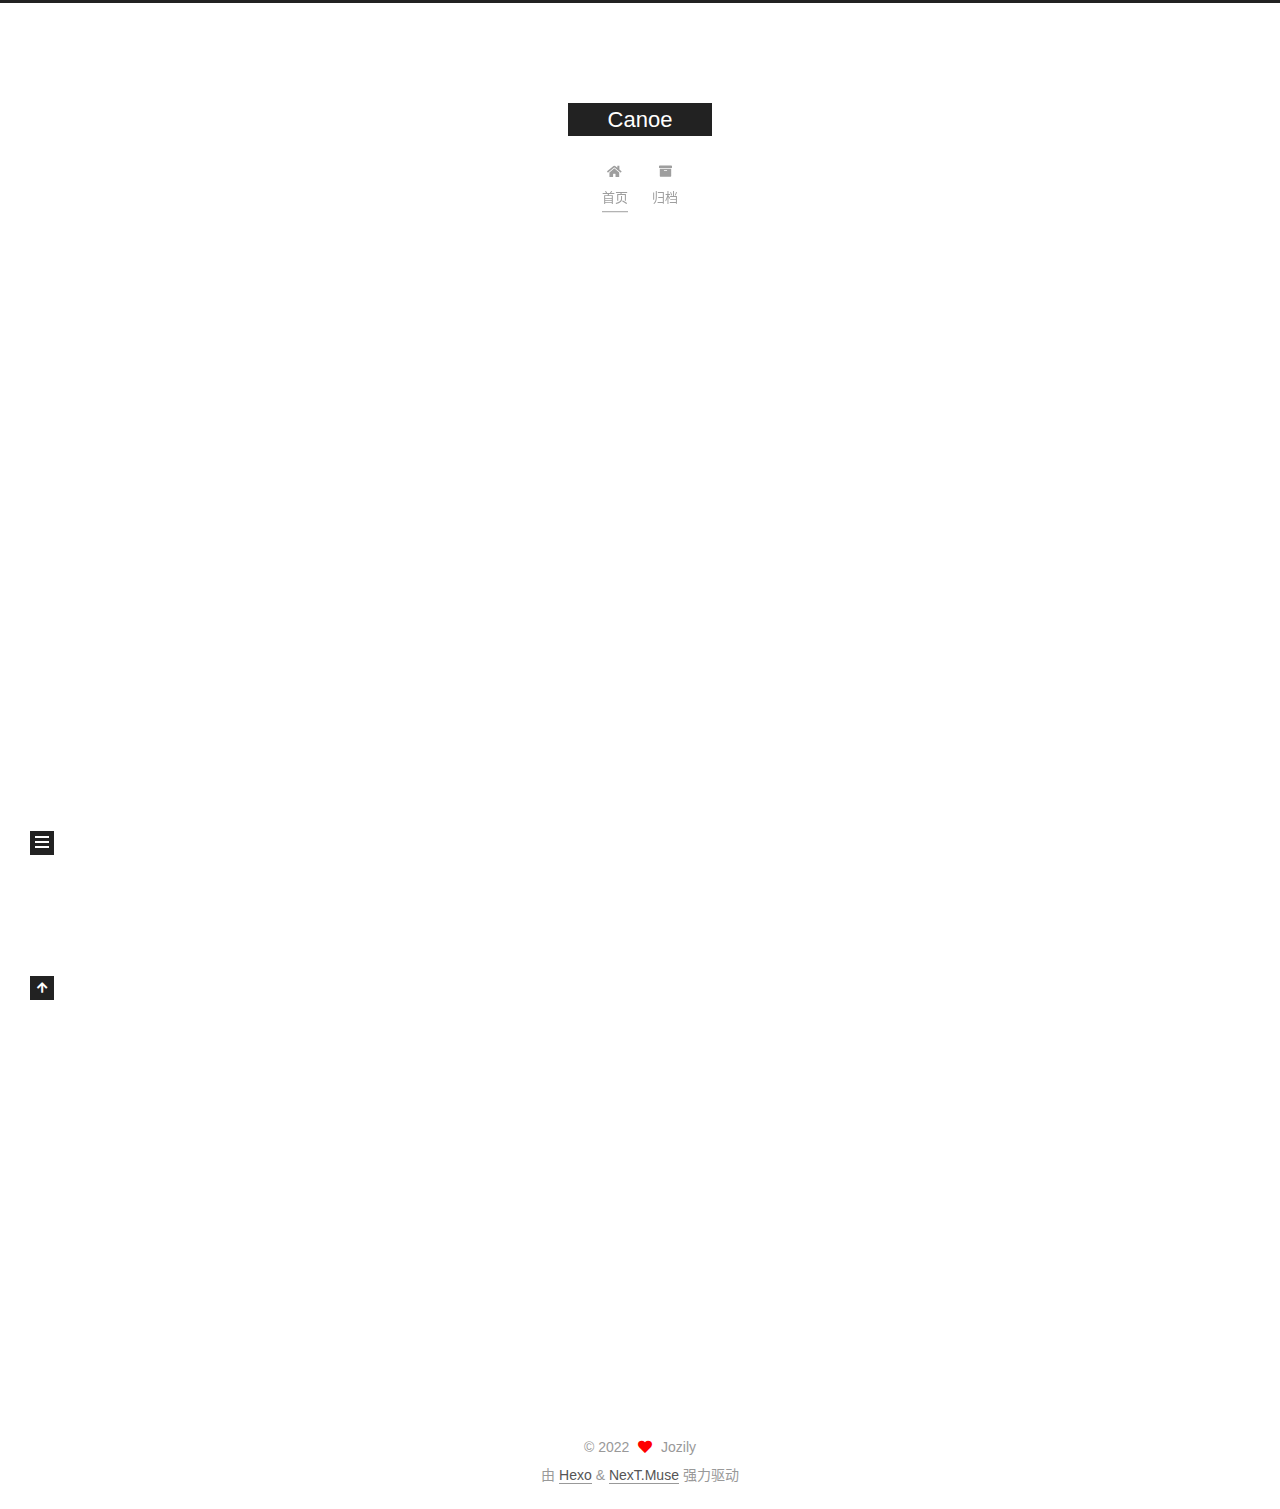
==== index.html @ cf0db030 "Site updated: 2022-12-07 20:41:05" ====
<!DOCTYPE html>
<html lang="zh-CN">
<head>
  <meta charset="UTF-8">
<meta name="viewport" content="width=device-width, initial-scale=1, maximum-scale=2">
<meta name="theme-color" content="#222">
<meta name="generator" content="Hexo 6.3.0">
  <link rel="apple-touch-icon" sizes="180x180" href="/images/apple-touch-icon-next.png">
  <link rel="icon" type="image/png" sizes="32x32" href="/images/favicon-32x32-next.png">
  <link rel="icon" type="image/png" sizes="16x16" href="/images/favicon-16x16-next.png">
  <link rel="mask-icon" href="/images/logo.svg" color="#222">

<link rel="stylesheet" href="/css/main.css">


<link rel="stylesheet" href="/lib/font-awesome/css/all.min.css">

<script id="hexo-configurations">
    var NexT = window.NexT || {};
    var CONFIG = {"hostname":"example.com","root":"/","scheme":"Muse","version":"7.8.0","exturl":false,"sidebar":{"position":"left","display":"post","padding":18,"offset":12,"onmobile":false},"copycode":{"enable":false,"show_result":false,"style":null},"back2top":{"enable":true,"sidebar":false,"scrollpercent":false},"bookmark":{"enable":false,"color":"#222","save":"auto"},"fancybox":false,"mediumzoom":false,"lazyload":false,"pangu":false,"comments":{"style":"tabs","active":null,"storage":true,"lazyload":false,"nav":null},"algolia":{"hits":{"per_page":10},"labels":{"input_placeholder":"Search for Posts","hits_empty":"We didn't find any results for the search: ${query}","hits_stats":"${hits} results found in ${time} ms"}},"localsearch":{"enable":false,"trigger":"auto","top_n_per_article":1,"unescape":false,"preload":false},"motion":{"enable":true,"async":false,"transition":{"post_block":"fadeIn","post_header":"slideDownIn","post_body":"slideDownIn","coll_header":"slideLeftIn","sidebar":"slideUpIn"}}};
  </script>

  <meta name="description" content="These were just fucking hoaxes.">
<meta property="og:type" content="website">
<meta property="og:title" content="Canoe">
<meta property="og:url" content="http://example.com/index.html">
<meta property="og:site_name" content="Canoe">
<meta property="og:description" content="These were just fucking hoaxes.">
<meta property="og:locale" content="zh_CN">
<meta property="article:author" content="Jozily">
<meta name="twitter:card" content="summary">

<link rel="canonical" href="http://example.com/">


<script id="page-configurations">
  // https://hexo.io/docs/variables.html
  CONFIG.page = {
    sidebar: "",
    isHome : true,
    isPost : false,
    lang   : 'zh-CN'
  };
</script>

  <title>Canoe</title>
  






  <noscript>
  <style>
  .use-motion .brand,
  .use-motion .menu-item,
  .sidebar-inner,
  .use-motion .post-block,
  .use-motion .pagination,
  .use-motion .comments,
  .use-motion .post-header,
  .use-motion .post-body,
  .use-motion .collection-header { opacity: initial; }

  .use-motion .site-title,
  .use-motion .site-subtitle {
    opacity: initial;
    top: initial;
  }

  .use-motion .logo-line-before i { left: initial; }
  .use-motion .logo-line-after i { right: initial; }
  </style>
</noscript>

</head>

<body itemscope itemtype="http://schema.org/WebPage">
  <div class="container use-motion">
    <div class="headband"></div>

    <header class="header" itemscope itemtype="http://schema.org/WPHeader">
      <div class="header-inner"><div class="site-brand-container">
  <div class="site-nav-toggle">
    <div class="toggle" aria-label="切换导航栏">
      <span class="toggle-line toggle-line-first"></span>
      <span class="toggle-line toggle-line-middle"></span>
      <span class="toggle-line toggle-line-last"></span>
    </div>
  </div>

  <div class="site-meta">

    <a href="/" class="brand" rel="start">
      <span class="logo-line-before"><i></i></span>
      <h1 class="site-title">Canoe</h1>
      <span class="logo-line-after"><i></i></span>
    </a>
      <p class="site-subtitle" itemprop="description"> </p>
  </div>

  <div class="site-nav-right">
    <div class="toggle popup-trigger">
    </div>
  </div>
</div>




<nav class="site-nav">
  <ul id="menu" class="main-menu menu">
        <li class="menu-item menu-item-home">

    <a href="/" rel="section"><i class="fa fa-home fa-fw"></i>首页</a>

  </li>
        <li class="menu-item menu-item-archives">

    <a href="/archives/" rel="section"><i class="fa fa-archive fa-fw"></i>归档</a>

  </li>
  </ul>
</nav>




</div>
    </header>

    
  <div class="back-to-top">
    <i class="fa fa-arrow-up"></i>
    <span>0%</span>
  </div>


    <main class="main">
      <div class="main-inner">
        <div class="content-wrap">
          

          <div class="content index posts-expand">
            
      
  
  
  <article itemscope itemtype="http://schema.org/Article" class="post-block" lang="zh-CN">
    <link itemprop="mainEntityOfPage" href="http://example.com/2022/12/05/hello-world/">

    <span hidden itemprop="author" itemscope itemtype="http://schema.org/Person">
      <meta itemprop="image" content="/images/avatar.gif">
      <meta itemprop="name" content="Jozily">
      <meta itemprop="description" content="These were just fucking hoaxes.">
    </span>

    <span hidden itemprop="publisher" itemscope itemtype="http://schema.org/Organization">
      <meta itemprop="name" content="Canoe">
    </span>
      <header class="post-header">
        <h2 class="post-title" itemprop="name headline">
          
            <a href="/2022/12/05/hello-world/" class="post-title-link" itemprop="url">Hello World</a>
        </h2>

        <div class="post-meta">
            <span class="post-meta-item">
              <span class="post-meta-item-icon">
                <i class="far fa-calendar"></i>
              </span>
              <span class="post-meta-item-text">发表于</span>

              <time title="创建时间：2022-12-05 21:31:00" itemprop="dateCreated datePublished" datetime="2022-12-05T21:31:00+08:00">2022-12-05</time>
            </span>

          

        </div>
      </header>

    
    
    
    <div class="post-body" itemprop="articleBody">

      
          <p>Welcome to <a target="_blank" rel="noopener" href="https://hexo.io/">Hexo</a>! This is your very first post. Check <a target="_blank" rel="noopener" href="https://hexo.io/docs/">documentation</a> for more info. If you get any problems when using Hexo, you can find the answer in <a target="_blank" rel="noopener" href="https://hexo.io/docs/troubleshooting.html">troubleshooting</a> or you can ask me on <a target="_blank" rel="noopener" href="https://github.com/hexojs/hexo/issues">GitHub</a>.</p>
<h2 id="Quick-Start"><a href="#Quick-Start" class="headerlink" title="Quick Start"></a>Quick Start</h2><h3 id="Create-a-new-post"><a href="#Create-a-new-post" class="headerlink" title="Create a new post"></a>Create a new post</h3><figure class="highlight bash"><table><tr><td class="gutter"><pre><span class="line">1</span><br></pre></td><td class="code"><pre><span class="line">$ hexo new <span class="string">&quot;My New Post&quot;</span></span><br></pre></td></tr></table></figure>

<p>More info: <a target="_blank" rel="noopener" href="https://hexo.io/docs/writing.html">Writing</a></p>
<h3 id="Run-server"><a href="#Run-server" class="headerlink" title="Run server"></a>Run server</h3><figure class="highlight bash"><table><tr><td class="gutter"><pre><span class="line">1</span><br></pre></td><td class="code"><pre><span class="line">$ hexo server</span><br></pre></td></tr></table></figure>

<p>More info: <a target="_blank" rel="noopener" href="https://hexo.io/docs/server.html">Server</a></p>
<h3 id="Generate-static-files"><a href="#Generate-static-files" class="headerlink" title="Generate static files"></a>Generate static files</h3><figure class="highlight bash"><table><tr><td class="gutter"><pre><span class="line">1</span><br></pre></td><td class="code"><pre><span class="line">$ hexo generate</span><br></pre></td></tr></table></figure>

<p>More info: <a target="_blank" rel="noopener" href="https://hexo.io/docs/generating.html">Generating</a></p>
<h3 id="Deploy-to-remote-sites"><a href="#Deploy-to-remote-sites" class="headerlink" title="Deploy to remote sites"></a>Deploy to remote sites</h3><figure class="highlight bash"><table><tr><td class="gutter"><pre><span class="line">1</span><br></pre></td><td class="code"><pre><span class="line">$ hexo deploy</span><br></pre></td></tr></table></figure>

<p>More info: <a target="_blank" rel="noopener" href="https://hexo.io/docs/one-command-deployment.html">Deployment</a></p>

      
    </div>

    
    
    
      <footer class="post-footer">
        <div class="post-eof"></div>
      </footer>
  </article>
  
  
  


  



          </div>
          

<script>
  window.addEventListener('tabs:register', () => {
    let { activeClass } = CONFIG.comments;
    if (CONFIG.comments.storage) {
      activeClass = localStorage.getItem('comments_active') || activeClass;
    }
    if (activeClass) {
      let activeTab = document.querySelector(`a[href="#comment-${activeClass}"]`);
      if (activeTab) {
        activeTab.click();
      }
    }
  });
  if (CONFIG.comments.storage) {
    window.addEventListener('tabs:click', event => {
      if (!event.target.matches('.tabs-comment .tab-content .tab-pane')) return;
      let commentClass = event.target.classList[1];
      localStorage.setItem('comments_active', commentClass);
    });
  }
</script>

        </div>
          
  
  <div class="toggle sidebar-toggle">
    <span class="toggle-line toggle-line-first"></span>
    <span class="toggle-line toggle-line-middle"></span>
    <span class="toggle-line toggle-line-last"></span>
  </div>

  <aside class="sidebar">
    <div class="sidebar-inner">

      <ul class="sidebar-nav motion-element">
        <li class="sidebar-nav-toc">
          文章目录
        </li>
        <li class="sidebar-nav-overview">
          站点概览
        </li>
      </ul>

      <!--noindex-->
      <div class="post-toc-wrap sidebar-panel">
      </div>
      <!--/noindex-->

      <div class="site-overview-wrap sidebar-panel">
        <div class="site-author motion-element" itemprop="author" itemscope itemtype="http://schema.org/Person">
  <p class="site-author-name" itemprop="name">Jozily</p>
  <div class="site-description" itemprop="description">These were just fucking hoaxes.</div>
</div>
<div class="site-state-wrap motion-element">
  <nav class="site-state">
      <div class="site-state-item site-state-posts">
          <a href="/archives/">
        
          <span class="site-state-item-count">1</span>
          <span class="site-state-item-name">日志</span>
        </a>
      </div>
  </nav>
</div>



      </div>

    </div>
  </aside>
  <div id="sidebar-dimmer"></div>


      </div>
    </main>

    <footer class="footer">
      <div class="footer-inner">
        

        

<div class="copyright">
  
  &copy; 
  <span itemprop="copyrightYear">2022</span>
  <span class="with-love">
    <i class="fa fa-heart"></i>
  </span>
  <span class="author" itemprop="copyrightHolder">Jozily</span>
</div>
  <div class="powered-by">由 <a href="https://hexo.io/" class="theme-link" rel="noopener" target="_blank">Hexo</a> & <a href="https://muse.theme-next.org/" class="theme-link" rel="noopener" target="_blank">NexT.Muse</a> 强力驱动
  </div>

        








      </div>
    </footer>
  </div>

  
  <script src="/lib/anime.min.js"></script>
  <script src="/lib/velocity/velocity.min.js"></script>
  <script src="/lib/velocity/velocity.ui.min.js"></script>

<script src="/js/utils.js"></script>

<script src="/js/motion.js"></script>


<script src="/js/schemes/muse.js"></script>


<script src="/js/next-boot.js"></script>




  















  

  

</body>
</html>
---- css/main.css ----
:root {
  --body-bg-color: #fff;
  --content-bg-color: #fff;
  --card-bg-color: #f5f5f5;
  --text-color: #555;
  --blockquote-color: #666;
  --link-color: #555;
  --link-hover-color: #222;
  --brand-color: #fff;
  --brand-hover-color: #fff;
  --table-row-odd-bg-color: #f9f9f9;
  --table-row-hover-bg-color: #f5f5f5;
  --menu-item-bg-color: #f5f5f5;
  --btn-default-bg: #222;
  --btn-default-color: #fff;
  --btn-default-border-color: #222;
  --btn-default-hover-bg: #fff;
  --btn-default-hover-color: #222;
  --btn-default-hover-border-color: #222;
}
html {
  line-height: 1.15; /* 1 */
  -webkit-text-size-adjust: 100%; /* 2 */
}
body {
  margin: 0;
}
main {
  display: block;
}
h1 {
  font-size: 2em;
  margin: 0.67em 0;
}
hr {
  box-sizing: content-box; /* 1 */
  height: 0; /* 1 */
  overflow: visible; /* 2 */
}
pre {
  font-family: monospace, monospace; /* 1 */
  font-size: 1em; /* 2 */
}
a {
  background: transparent;
}
abbr[title] {
  border-bottom: none; /* 1 */
  text-decoration: underline; /* 2 */
  text-decoration: underline dotted; /* 2 */
}
b,
strong {
  font-weight: bolder;
}
code,
kbd,
samp {
  font-family: monospace, monospace; /* 1 */
  font-size: 1em; /* 2 */
}
small {
  font-size: 80%;
}
sub,
sup {
  font-size: 75%;
  line-height: 0;
  position: relative;
  vertical-align: baseline;
}
sub {
  bottom: -0.25em;
}
sup {
  top: -0.5em;
}
img {
  border-style: none;
}
button,
input,
optgroup,
select,
textarea {
  font-family: inherit; /* 1 */
  font-size: 100%; /* 1 */
  line-height: 1.15; /* 1 */
  margin: 0; /* 2 */
}
button,
input {
/* 1 */
  overflow: visible;
}
button,
select {
/* 1 */
  text-transform: none;
}
button,
[type='button'],
[type='reset'],
[type='submit'] {
  -webkit-appearance: button;
}
button::-moz-focus-inner,
[type='button']::-moz-focus-inner,
[type='reset']::-moz-focus-inner,
[type='submit']::-moz-focus-inner {
  border-style: none;
  padding: 0;
}
button:-moz-focusring,
[type='button']:-moz-focusring,
[type='reset']:-moz-focusring,
[type='submit']:-moz-focusring {
  outline: 1px dotted ButtonText;
}
fieldset {
  padding: 0.35em 0.75em 0.625em;
}
legend {
  box-sizing: border-box; /* 1 */
  color: inherit; /* 2 */
  display: table; /* 1 */
  max-width: 100%; /* 1 */
  padding: 0; /* 3 */
  white-space: normal; /* 1 */
}
progress {
  vertical-align: baseline;
}
textarea {
  overflow: auto;
}
[type='checkbox'],
[type='radio'] {
  box-sizing: border-box; /* 1 */
  padding: 0; /* 2 */
}
[type='number']::-webkit-inner-spin-button,
[type='number']::-webkit-outer-spin-button {
  height: auto;
}
[type='search'] {
  outline-offset: -2px; /* 2 */
  -webkit-appearance: textfield; /* 1 */
}
[type='search']::-webkit-search-decoration {
  -webkit-appearance: none;
}
::-webkit-file-upload-button {
  font: inherit; /* 2 */
  -webkit-appearance: button; /* 1 */
}
details {
  display: block;
}
summary {
  display: list-item;
}
template {
  display: none;
}
[hidden] {
  display: none;
}
::selection {
  background: #262a30;
  color: #eee;
}
html,
body {
  height: 100%;
}
body {
  background: var(--body-bg-color);
  color: var(--text-color);
  font-family: 'Lato', "PingFang SC", "Microsoft YaHei", sans-serif;
  font-size: 1em;
  line-height: 2;
}
@media (max-width: 991px) {
  body {
    padding-left: 0 !important;
    padding-right: 0 !important;
  }
}
h1,
h2,
h3,
h4,
h5,
h6 {
  font-family: 'Lato', "PingFang SC", "Microsoft YaHei", sans-serif;
  font-weight: bold;
  line-height: 1.5;
  margin: 20px 0 15px;
}
h1 {
  font-size: 1.5em;
}
h2 {
  font-size: 1.375em;
}
h3 {
  font-size: 1.25em;
}
h4 {
  font-size: 1.125em;
}
h5 {
  font-size: 1em;
}
h6 {
  font-size: 0.875em;
}
p {
  margin: 0 0 20px 0;
}
a,
span.exturl {
  border-bottom: 1px solid #999;
  color: var(--link-color);
  outline: 0;
  text-decoration: none;
  overflow-wrap: break-word;
  word-wrap: break-word;
  cursor: pointer;
}
a:hover,
span.exturl:hover {
  border-bottom-color: var(--link-hover-color);
  color: var(--link-hover-color);
}
iframe,
img,
video {
  display: block;
  margin-left: auto;
  margin-right: auto;
  max-width: 100%;
}
hr {
  background-image: repeating-linear-gradient(-45deg, #ddd, #ddd 4px, transparent 4px, transparent 8px);
  border: 0;
  height: 3px;
  margin: 40px 0;
}
blockquote {
  border-left: 4px solid #ddd;
  color: var(--blockquote-color);
  margin: 0;
  padding: 0 15px;
}
blockquote cite::before {
  content: '-';
  padding: 0 5px;
}
dt {
  font-weight: bold;
}
dd {
  margin: 0;
  padding: 0;
}
kbd {
  background-color: #f5f5f5;
  background-image: linear-gradient(#eee, #fff, #eee);
  border: 1px solid #ccc;
  border-radius: 0.2em;
  box-shadow: 0.1em 0.1em 0.2em rgba(0,0,0,0.1);
  color: #555;
  font-family: inherit;
  padding: 0.1em 0.3em;
  white-space: nowrap;
}
.table-container {
  overflow: auto;
}
table {
  border-collapse: collapse;
  border-spacing: 0;
  font-size: 0.875em;
  margin: 0 0 20px 0;
  width: 100%;
}
tbody tr:nth-of-type(odd) {
  background: var(--table-row-odd-bg-color);
}
tbody tr:hover {
  background: var(--table-row-hover-bg-color);
}
caption,
th,
td {
  font-weight: normal;
  padding: 8px;
  vertical-align: middle;
}
th,
td {
  border: 1px solid #ddd;
  border-bottom: 3px solid #ddd;
}
th {
  font-weight: 700;
  padding-bottom: 10px;
}
td {
  border-bottom-width: 1px;
}
.btn {
  background: var(--btn-default-bg);
  border: 2px solid var(--btn-default-border-color);
  border-radius: 0;
  color: var(--btn-default-color);
  display: inline-block;
  font-size: 0.875em;
  line-height: 2;
  padding: 0 20px;
  text-decoration: none;
  transition-property: background-color;
  transition-delay: 0s;
  transition-duration: 0.2s;
  transition-timing-function: ease-in-out;
}
.btn:hover {
  background: var(--btn-default-hover-bg);
  border-color: var(--btn-default-hover-border-color);
  color: var(--btn-default-hover-color);
}
.btn + .btn {
  margin: 0 0 8px 8px;
}
.btn .fa-fw {
  text-align: left;
  width: 1.285714285714286em;
}
.toggle {
  line-height: 0;
}
.toggle .toggle-line {
  background: #fff;
  display: inline-block;
  height: 2px;
  left: 0;
  position: relative;
  top: 0;
  transition: all 0.4s;
  vertical-align: top;
  width: 100%;
}
.toggle .toggle-line:not(:first-child) {
  margin-top: 3px;
}
.toggle.toggle-arrow .toggle-line-first {
  left: 50%;
  top: 2px;
  transform: rotate(45deg);
  width: 50%;
}
.toggle.toggle-arrow .toggle-line-middle {
  left: 2px;
  width: 90%;
}
.toggle.toggle-arrow .toggle-line-last {
  left: 50%;
  top: -2px;
  transform: rotate(-45deg);
  width: 50%;
}
.toggle.toggle-close .toggle-line-first {
  transform: rotate(-45deg);
  top: 5px;
}
.toggle.toggle-close .toggle-line-middle {
  opacity: 0;
}
.toggle.toggle-close .toggle-line-last {
  transform: rotate(45deg);
  top: -5px;
}
.highlight,
pre {
  background: #f7f7f7;
  color: #4d4d4c;
  line-height: 1.6;
  margin: 0 auto 20px;
}
pre,
code {
  font-family: consolas, Menlo, monospace, "PingFang SC", "Microsoft YaHei";
}
code {
  background: #eee;
  border-radius: 3px;
  color: #555;
  padding: 2px 4px;
  overflow-wrap: break-word;
  word-wrap: break-word;
}
.highlight *::selection {
  background: #d6d6d6;
}
.highlight pre {
  border: 0;
  margin: 0;
  padding: 10px 0;
}
.highlight table {
  border: 0;
  margin: 0;
  width: auto;
}
.highlight td {
  border: 0;
  padding: 0;
}
.highlight figcaption {
  background: #eff2f3;
  color: #4d4d4c;
  display: flex;
  font-size: 0.875em;
  justify-content: space-between;
  line-height: 1.2;
  padding: 0.5em;
}
.highlight figcaption a {
  color: #4d4d4c;
}
.highlight figcaption a:hover {
  border-bottom-color: #4d4d4c;
}
.highlight .gutter {
  -moz-user-select: none;
  -ms-user-select: none;
  -webkit-user-select: none;
  user-select: none;
}
.highlight .gutter pre {
  background: #eff2f3;
  color: #869194;
  padding-left: 10px;
  padding-right: 10px;
  text-align: right;
}
.highlight .code pre {
  background: #f7f7f7;
  padding-left: 10px;
  width: 100%;
}
.gist table {
  width: auto;
}
.gist table td {
  border: 0;
}
pre {
  overflow: auto;
  padding: 10px;
}
pre code {
  background: none;
  color: #4d4d4c;
  font-size: 0.875em;
  padding: 0;
  text-shadow: none;
}
pre .deletion {
  background: #fdd;
}
pre .addition {
  background: #dfd;
}
pre .meta {
  color: #eab700;
  -moz-user-select: none;
  -ms-user-select: none;
  -webkit-user-select: none;
  user-select: none;
}
pre .comment {
  color: #8e908c;
}
pre .variable,
pre .attribute,
pre .tag,
pre .name,
pre .regexp,
pre .ruby .constant,
pre .xml .tag .title,
pre .xml .pi,
pre .xml .doctype,
pre .html .doctype,
pre .css .id,
pre .css .class,
pre .css .pseudo {
  color: #c82829;
}
pre .number,
pre .preprocessor,
pre .built_in,
pre .builtin-name,
pre .literal,
pre .params,
pre .constant,
pre .command {
  color: #f5871f;
}
pre .ruby .class .title,
pre .css .rules .attribute,
pre .string,
pre .symbol,
pre .value,
pre .inheritance,
pre .header,
pre .ruby .symbol,
pre .xml .cdata,
pre .special,
pre .formula {
  color: #718c00;
}
pre .title,
pre .css .hexcolor {
  color: #3e999f;
}
pre .function,
pre .python .decorator,
pre .python .title,
pre .ruby .function .title,
pre .ruby .title .keyword,
pre .perl .sub,
pre .javascript .title,
pre .coffeescript .title {
  color: #4271ae;
}
pre .keyword,
pre .javascript .function {
  color: #8959a8;
}
.blockquote-center {
  border-left: none;
  margin: 40px 0;
  padding: 0;
  position: relative;
  text-align: center;
}
.blockquote-center .fa {
  display: block;
  opacity: 0.6;
  position: absolute;
  width: 100%;
}
.blockquote-center .fa-quote-left {
  border-top: 1px solid #ccc;
  text-align: left;
  top: -20px;
}
.blockquote-center .fa-quote-right {
  border-bottom: 1px solid #ccc;
  text-align: right;
  bottom: -20px;
}
.blockquote-center p,
.blockquote-center div {
  text-align: center;
}
.post-body .group-picture img {
  margin: 0 auto;
  padding: 0 3px;
}
.group-picture-row {
  margin-bottom: 6px;
  overflow: hidden;
}
.group-picture-column {
  float: left;
  margin-bottom: 10px;
}
.post-body .label {
  color: #555;
  display: inline;
  padding: 0 2px;
}
.post-body .label.default {
  background: #f0f0f0;
}
.post-body .label.primary {
  background: #efe6f7;
}
.post-body .label.info {
  background: #e5f2f8;
}
.post-body .label.success {
  background: #e7f4e9;
}
.post-body .label.warning {
  background: #fcf6e1;
}
.post-body .label.danger {
  background: #fae8eb;
}
.post-body .tabs {
  margin-bottom: 20px;
}
.post-body .tabs,
.tabs-comment {
  display: block;
  padding-top: 10px;
  position: relative;
}
.post-body .tabs ul.nav-tabs,
.tabs-comment ul.nav-tabs {
  display: flex;
  flex-wrap: wrap;
  margin: 0;
  margin-bottom: -1px;
  padding: 0;
}
@media (max-width: 413px) {
  .post-body .tabs ul.nav-tabs,
  .tabs-comment ul.nav-tabs {
    display: block;
    margin-bottom: 5px;
  }
}
.post-body .tabs ul.nav-tabs li.tab,
.tabs-comment ul.nav-tabs li.tab {
  border-bottom: 1px solid #ddd;
  border-left: 1px solid transparent;
  border-right: 1px solid transparent;
  border-top: 3px solid transparent;
  flex-grow: 1;
  list-style-type: none;
  border-radius: 0 0 0 0;
}
@media (max-width: 413px) {
  .post-body .tabs ul.nav-tabs li.tab,
  .tabs-comment ul.nav-tabs li.tab {
    border-bottom: 1px solid transparent;
    border-left: 3px solid transparent;
    border-right: 1px solid transparent;
    border-top: 1px solid transparent;
  }
}
@media (max-width: 413px) {
  .post-body .tabs ul.nav-tabs li.tab,
  .tabs-comment ul.nav-tabs li.tab {
    border-radius: 0;
  }
}
.post-body .tabs ul.nav-tabs li.tab a,
.tabs-comment ul.nav-tabs li.tab a {
  border-bottom: initial;
  display: block;
  line-height: 1.8;
  outline: 0;
  padding: 0.25em 0.75em;
  text-align: center;
  transition-delay: 0s;
  transition-duration: 0.2s;
  transition-timing-function: ease-out;
}
.post-body .tabs ul.nav-tabs li.tab a i,
.tabs-comment ul.nav-tabs li.tab a i {
  width: 1.285714285714286em;
}
.post-body .tabs ul.nav-tabs li.tab.active,
.tabs-comment ul.nav-tabs li.tab.active {
  border-bottom: 1px solid transparent;
  border-left: 1px solid #ddd;
  border-right: 1px solid #ddd;
  border-top: 3px solid #fc6423;
}
@media (max-width: 413px) {
  .post-body .tabs ul.nav-tabs li.tab.active,
  .tabs-comment ul.nav-tabs li.tab.active {
    border-bottom: 1px solid #ddd;
    border-left: 3px solid #fc6423;
    border-right: 1px solid #ddd;
    border-top: 1px solid #ddd;
  }
}
.post-body .tabs ul.nav-tabs li.tab.active a,
.tabs-comment ul.nav-tabs li.tab.active a {
  color: var(--link-color);
  cursor: default;
}
.post-body .tabs .tab-content .tab-pane,
.tabs-comment .tab-content .tab-pane {
  border: 1px solid #ddd;
  border-top: 0;
  padding: 20px 20px 0 20px;
  border-radius: 0;
}
.post-body .tabs .tab-content .tab-pane:not(.active),
.tabs-comment .tab-content .tab-pane:not(.active) {
  display: none;
}
.post-body .tabs .tab-content .tab-pane.active,
.tabs-comment .tab-content .tab-pane.active {
  display: block;
}
.post-body .tabs .tab-content .tab-pane.active:nth-of-type(1),
.tabs-comment .tab-content .tab-pane.active:nth-of-type(1) {
  border-radius: 0 0 0 0;
}
@media (max-width: 413px) {
  .post-body .tabs .tab-content .tab-pane.active:nth-of-type(1),
  .tabs-comment .tab-content .tab-pane.active:nth-of-type(1) {
    border-radius: 0;
  }
}
.post-body .note {
  border-radius: 3px;
  margin-bottom: 20px;
  padding: 1em;
  position: relative;
  border: 1px solid #eee;
  border-left-width: 5px;
}
.post-body .note h2,
.post-body .note h3,
.post-body .note h4,
.post-body .note h5,
.post-body .note h6 {
  margin-top: 0;
  border-bottom: initial;
  margin-bottom: 0;
  padding-top: 0;
}
.post-body .note p:first-child,
.post-body .note ul:first-child,
.post-body .note ol:first-child,
.post-body .note table:first-child,
.post-body .note pre:first-child,
.post-body .note blockquote:first-child,
.post-body .note img:first-child {
  margin-top: 0;
}
.post-body .note p:last-child,
.post-body .note ul:last-child,
.post-body .note ol:last-child,
.post-body .note table:last-child,
.post-body .note pre:last-child,
.post-body .note blockquote:last-child,
.post-body .note img:last-child {
  margin-bottom: 0;
}
.post-body .note.default {
  border-left-color: #777;
}
.post-body .note.default h2,
.post-body .note.default h3,
.post-body .note.default h4,
.post-body .note.default h5,
.post-body .note.default h6 {
  color: #777;
}
.post-body .note.primary {
  border-left-color: #6f42c1;
}
.post-body .note.primary h2,
.post-body .note.primary h3,
.post-body .note.primary h4,
.post-body .note.primary h5,
.post-body .note.primary h6 {
  color: #6f42c1;
}
.post-body .note.info {
  border-left-color: #428bca;
}
.post-body .note.info h2,
.post-body .note.info h3,
.post-body .note.info h4,
.post-body .note.info h5,
.post-body .note.info h6 {
  color: #428bca;
}
.post-body .note.success {
  border-left-color: #5cb85c;
}
.post-body .note.success h2,
.post-body .note.success h3,
.post-body .note.success h4,
.post-body .note.success h5,
.post-body .note.success h6 {
  color: #5cb85c;
}
.post-body .note.warning {
  border-left-color: #f0ad4e;
}
.post-body .note.warning h2,
.post-body .note.warning h3,
.post-body .note.warning h4,
.post-body .note.warning h5,
.post-body .note.warning h6 {
  color: #f0ad4e;
}
.post-body .note.danger {
  border-left-color: #d9534f;
}
.post-body .note.danger h2,
.post-body .note.danger h3,
.post-body .note.danger h4,
.post-body .note.danger h5,
.post-body .note.danger h6 {
  color: #d9534f;
}
.pagination .prev,
.pagination .next,
.pagination .page-number,
.pagination .space {
  display: inline-block;
  margin: 0 10px;
  padding: 0 11px;
  position: relative;
  top: -1px;
}
@media (max-width: 767px) {
  .pagination .prev,
  .pagination .next,
  .pagination .page-number,
  .pagination .space {
    margin: 0 5px;
  }
}
.pagination {
  border-top: 1px solid #eee;
  margin: 120px 0 0;
  text-align: center;
}
.pagination .prev,
.pagination .next,
.pagination .page-number {
  border-bottom: 0;
  border-top: 1px solid #eee;
  transition-property: border-color;
  transition-delay: 0s;
  transition-duration: 0.2s;
  transition-timing-function: ease-in-out;
}
.pagination .prev:hover,
.pagination .next:hover,
.pagination .page-number:hover {
  border-top-color: #222;
}
.pagination .space {
  margin: 0;
  padding: 0;
}
.pagination .prev {
  margin-left: 0;
}
.pagination .next {
  margin-right: 0;
}
.pagination .page-number.current {
  background: #ccc;
  border-top-color: #ccc;
  color: #fff;
}
@media (max-width: 767px) {
  .pagination {
    border-top: none;
  }
  .pagination .prev,
  .pagination .next,
  .pagination .page-number {
    border-bottom: 1px solid #eee;
    border-top: 0;
    margin-bottom: 10px;
    padding: 0 10px;
  }
  .pagination .prev:hover,
  .pagination .next:hover,
  .pagination .page-number:hover {
    border-bottom-color: #222;
  }
}
.comments {
  margin-top: 60px;
  overflow: hidden;
}
.comment-button-group {
  display: flex;
  flex-wrap: wrap-reverse;
  justify-content: center;
  margin: 1em 0;
}
.comment-button-group .comment-button {
  margin: 0.1em 0.2em;
}
.comment-button-group .comment-button.active {
  background: var(--btn-default-hover-bg);
  border-color: var(--btn-default-hover-border-color);
  color: var(--btn-default-hover-color);
}
.comment-position {
  display: none;
}
.comment-position.active {
  display: block;
}
.tabs-comment {
  background: var(--content-bg-color);
  margin-top: 4em;
  padding-top: 0;
}
.tabs-comment .comments {
  border: 0;
  box-shadow: none;
  margin-top: 0;
  padding-top: 0;
}
.container {
  min-height: 100%;
  position: relative;
}
.main-inner {
  margin: 0 auto;
  width: 700px;
}
@media (min-width: 1200px) {
  .main-inner {
    width: 800px;
  }
}
@media (min-width: 1600px) {
  .main-inner {
    width: 900px;
  }
}
@media (max-width: 767px) {
  .content-wrap {
    padding: 0 20px;
  }
}
.header {
  background: transparent;
}
.header-inner {
  margin: 0 auto;
  width: 700px;
}
@media (min-width: 1200px) {
  .header-inner {
    width: 800px;
  }
}
@media (min-width: 1600px) {
  .header-inner {
    width: 900px;
  }
}
.site-brand-container {
  display: flex;
  flex-shrink: 0;
  padding: 0 10px;
}
.headband {
  background: #222;
  height: 3px;
}
.site-meta {
  flex-grow: 1;
  text-align: center;
}
@media (max-width: 767px) {
  .site-meta {
    text-align: center;
  }
}
.brand {
  border-bottom: none;
  color: var(--brand-color);
  display: inline-block;
  line-height: 1.375em;
  padding: 0 40px;
  position: relative;
}
.brand:hover {
  color: var(--brand-hover-color);
}
.site-title {
  font-family: 'Lato', "PingFang SC", "Microsoft YaHei", sans-serif;
  font-size: 1.375em;
  font-weight: normal;
  margin: 0;
}
.site-subtitle {
  color: #999;
  font-size: 0.8125em;
  margin: 10px 0;
}
.use-motion .brand {
  opacity: 0;
}
.use-motion .site-title,
.use-motion .site-subtitle,
.use-motion .custom-logo-image {
  opacity: 0;
  position: relative;
  top: -10px;
}
.site-nav-toggle,
.site-nav-right {
  display: none;
}
@media (max-width: 767px) {
  .site-nav-toggle,
  .site-nav-right {
    display: flex;
    flex-direction: column;
    justify-content: center;
  }
}
.site-nav-toggle .toggle,
.site-nav-right .toggle {
  color: var(--text-color);
  padding: 10px;
  width: 22px;
}
.site-nav-toggle .toggle .toggle-line,
.site-nav-right .toggle .toggle-line {
  background: var(--text-color);
  border-radius: 1px;
}
.site-nav {
  display: block;
}
@media (max-width: 767px) {
  .site-nav {
    clear: both;
    display: none;
  }
}
.site-nav.site-nav-on {
  display: block;
}
.menu {
  margin-top: 20px;
  padding-left: 0;
  text-align: center;
}
.menu-item {
  display: inline-block;
  list-style: none;
  margin: 0 10px;
}
@media (max-width: 767px) {
  .menu-item {
    display: block;
    margin-top: 10px;
  }
  .menu-item.menu-item-search {
    display: none;
  }
}
.menu-item a,
.menu-item span.exturl {
  border-bottom: 0;
  display: block;
  font-size: 0.8125em;
  transition-property: border-color;
  transition-delay: 0s;
  transition-duration: 0.2s;
  transition-timing-function: ease-in-out;
}
@media (hover: none) {
  .menu-item a:hover,
  .menu-item span.exturl:hover {
    border-bottom-color: transparent !important;
  }
}
.menu-item .fa,
.menu-item .fab,
.menu-item .far,
.menu-item .fas {
  margin-right: 8px;
}
.menu-item .badge {
  display: inline-block;
  font-weight: bold;
  line-height: 1;
  margin-left: 0.35em;
  margin-top: 0.35em;
  text-align: center;
  white-space: nowrap;
}
@media (max-width: 767px) {
  .menu-item .badge {
    float: right;
    margin-left: 0;
  }
}
.menu-item-active a,
.menu .menu-item a:hover,
.menu .menu-item span.exturl:hover {
  background: var(--menu-item-bg-color);
}
.use-motion .menu-item {
  opacity: 0;
}
.sidebar {
  background: #222;
  bottom: 0;
  box-shadow: inset 0 2px 6px #000;
  position: fixed;
  top: 0;
}
@media (max-width: 991px) {
  .sidebar {
    display: none;
  }
}
.sidebar-inner {
  color: #999;
  padding: 18px 10px;
  text-align: center;
}
.cc-license {
  margin-top: 10px;
  text-align: center;
}
.cc-license .cc-opacity {
  border-bottom: none;
  opacity: 0.7;
}
.cc-license .cc-opacity:hover {
  opacity: 0.9;
}
.cc-license img {
  display: inline-block;
}
.site-author-image {
  border: 2px solid #333;
  display: block;
  margin: 0 auto;
  max-width: 96px;
  padding: 2px;
}
.site-author-name {
  color: #f5f5f5;
  font-weight: normal;
  margin: 5px 0 0;
  text-align: center;
}
.site-description {
  color: #999;
  font-size: 1em;
  margin-top: 5px;
  text-align: center;
}
.links-of-author {
  margin-top: 15px;
}
.links-of-author a,
.links-of-author span.exturl {
  border-bottom-color: #555;
  display: inline-block;
  font-size: 0.8125em;
  margin-bottom: 10px;
  margin-right: 10px;
  vertical-align: middle;
}
.links-of-author a::before,
.links-of-author span.exturl::before {
  background: #1ddda2;
  border-radius: 50%;
  content: ' ';
  display: inline-block;
  height: 4px;
  margin-right: 3px;
  vertical-align: middle;
  width: 4px;
}
.sidebar-button {
  margin-top: 15px;
}
.sidebar-button a {
  border: 1px solid #fc6423;
  border-radius: 4px;
  color: #fc6423;
  display: inline-block;
  padding: 0 15px;
}
.sidebar-button a .fa,
.sidebar-button a .fab,
.sidebar-button a .far,
.sidebar-button a .fas {
  margin-right: 5px;
}
.sidebar-button a:hover {
  background: #fc6423;
  border: 1px solid #fc6423;
  color: #fff;
}
.sidebar-button a:hover .fa,
.sidebar-button a:hover .fab,
.sidebar-button a:hover .far,
.sidebar-button a:hover .fas {
  color: #fff;
}
.links-of-blogroll {
  font-size: 0.8125em;
  margin-top: 10px;
}
.links-of-blogroll-title {
  font-size: 0.875em;
  font-weight: 600;
  margin-top: 0;
}
.links-of-blogroll-list {
  list-style: none;
  margin: 0;
  padding: 0;
}
#sidebar-dimmer {
  display: none;
}
@media (max-width: 767px) {
  #sidebar-dimmer {
    background: #000;
    display: block;
    height: 100%;
    left: 100%;
    opacity: 0;
    position: fixed;
    top: 0;
    width: 100%;
    z-index: 1100;
  }
  .sidebar-active + #sidebar-dimmer {
    opacity: 0.7;
    transform: translateX(-100%);
    transition: opacity 0.5s;
  }
}
.sidebar-nav {
  margin: 0;
  padding-bottom: 20px;
  padding-left: 0;
}
.sidebar-nav li {
  border-bottom: 1px solid transparent;
  color: #666;
  cursor: pointer;
  display: inline-block;
  font-size: 0.875em;
}
.sidebar-nav li.sidebar-nav-overview {
  margin-left: 10px;
}
.sidebar-nav li:hover {
  color: #f5f5f5;
}
.sidebar-nav .sidebar-nav-active {
  border-bottom-color: #87daff;
  color: #87daff;
}
.sidebar-nav .sidebar-nav-active:hover {
  color: #87daff;
}
.sidebar-panel {
  display: none;
  overflow-x: hidden;
  overflow-y: auto;
}
.sidebar-panel-active {
  display: block;
}
.sidebar-toggle {
  background: #222;
  bottom: 45px;
  cursor: pointer;
  height: 14px;
  left: 30px;
  padding: 5px;
  position: fixed;
  width: 14px;
  z-index: 1300;
}
@media (max-width: 991px) {
  .sidebar-toggle {
    left: 20px;
    opacity: 0.8;
    display: none;
  }
}
.sidebar-toggle:hover .toggle-line {
  background: #87daff;
}
.post-toc {
  font-size: 0.875em;
}
.post-toc ol {
  list-style: none;
  margin: 0;
  padding: 0 2px 5px 10px;
  text-align: left;
}
.post-toc ol > ol {
  padding-left: 0;
}
.post-toc ol a {
  transition-property: all;
  transition-delay: 0s;
  transition-duration: 0.2s;
  transition-timing-function: ease-in-out;
}
.post-toc .nav-item {
  line-height: 1.8;
  overflow: hidden;
  text-overflow: ellipsis;
  white-space: nowrap;
}
.post-toc .nav .nav-child {
  display: none;
}
.post-toc .nav .active > .nav-child {
  display: block;
}
.post-toc .nav .active-current > .nav-child {
  display: block;
}
.post-toc .nav .active-current > .nav-child > .nav-item {
  display: block;
}
.post-toc .nav .active > a {
  border-bottom-color: #87daff;
  color: #87daff;
}
.post-toc .nav .active-current > a {
  color: #87daff;
}
.post-toc .nav .active-current > a:hover {
  color: #87daff;
}
.site-state {
  display: flex;
  justify-content: center;
  line-height: 1.4;
  margin-top: 10px;
  overflow: hidden;
  text-align: center;
  white-space: nowrap;
}
.site-state-item {
  padding: 0 15px;
}
.site-state-item:not(:first-child) {
  border-left: 1px solid #333;
}
.site-state-item a {
  border-bottom: none;
}
.site-state-item-count {
  display: block;
  font-size: 1.25em;
  font-weight: 600;
  text-align: center;
}
.site-state-item-name {
  color: inherit;
  font-size: 0.875em;
}
.footer {
  color: #999;
  font-size: 0.875em;
  padding: 20px 0;
}
.footer.footer-fixed {
  bottom: 0;
  left: 0;
  position: absolute;
  right: 0;
}
.footer-inner {
  box-sizing: border-box;
  margin: 0 auto;
  text-align: center;
  width: 700px;
}
@media (min-width: 1200px) {
  .footer-inner {
    width: 800px;
  }
}
@media (min-width: 1600px) {
  .footer-inner {
    width: 900px;
  }
}
.languages {
  display: inline-block;
  font-size: 1.125em;
  position: relative;
}
.languages .lang-select-label span {
  margin: 0 0.5em;
}
.languages .lang-select {
  height: 100%;
  left: 0;
  opacity: 0;
  position: absolute;
  top: 0;
  width: 100%;
}
.with-love {
  color: #ff0000;
  display: inline-block;
  margin: 0 5px;
}
.powered-by,
.theme-info {
  display: inline-block;
}
@-moz-keyframes iconAnimate {
  0%, 100% {
    transform: scale(1);
  }
  10%, 30% {
    transform: scale(0.9);
  }
  20%, 40%, 60%, 80% {
    transform: scale(1.1);
  }
  50%, 70% {
    transform: scale(1.1);
  }
}
@-webkit-keyframes iconAnimate {
  0%, 100% {
    transform: scale(1);
  }
  10%, 30% {
    transform: scale(0.9);
  }
  20%, 40%, 60%, 80% {
    transform: scale(1.1);
  }
  50%, 70% {
    transform: scale(1.1);
  }
}
@-o-keyframes iconAnimate {
  0%, 100% {
    transform: scale(1);
  }
  10%, 30% {
    transform: scale(0.9);
  }
  20%, 40%, 60%, 80% {
    transform: scale(1.1);
  }
  50%, 70% {
    transform: scale(1.1);
  }
}
@keyframes iconAnimate {
  0%, 100% {
    transform: scale(1);
  }
  10%, 30% {
    transform: scale(0.9);
  }
  20%, 40%, 60%, 80% {
    transform: scale(1.1);
  }
  50%, 70% {
    transform: scale(1.1);
  }
}
.back-to-top {
  font-size: 12px;
  text-align: center;
  transition-delay: 0s;
  transition-duration: 0.2s;
  transition-timing-function: ease-in-out;
}
.back-to-top {
  background: #222;
  bottom: -100px;
  box-sizing: border-box;
  color: #fff;
  cursor: pointer;
  left: 30px;
  opacity: 1;
  padding: 0 6px;
  position: fixed;
  transition-property: bottom;
  z-index: 1300;
  width: 24px;
}
.back-to-top span {
  display: none;
}
.back-to-top:hover {
  color: #87daff;
}
.back-to-top.back-to-top-on {
  bottom: 19px;
}
@media (max-width: 991px) {
  .back-to-top {
    left: 20px;
    opacity: 0.8;
  }
}
.post-body {
  font-family: 'Lato', "PingFang SC", "Microsoft YaHei", sans-serif;
  overflow-wrap: break-word;
  word-wrap: break-word;
}
@media (min-width: 1200px) {
  .post-body {
    font-size: 1.125em;
  }
}
.post-body .exturl .fa {
  font-size: 0.875em;
  margin-left: 4px;
}
.post-body .image-caption,
.post-body .figure .caption {
  color: #999;
  font-size: 0.875em;
  font-weight: bold;
  line-height: 1;
  margin: -20px auto 15px;
  text-align: center;
}
.post-sticky-flag {
  display: inline-block;
  transform: rotate(30deg);
}
.post-button {
  margin-top: 40px;
  text-align: center;
}
.use-motion .post-block,
.use-motion .pagination,
.use-motion .comments {
  opacity: 0;
}
.use-motion .post-header {
  opacity: 0;
}
.use-motion .post-body {
  opacity: 0;
}
.use-motion .collection-header {
  opacity: 0;
}
.posts-collapse {
  margin-left: 35px;
  position: relative;
}
@media (max-width: 767px) {
  .posts-collapse {
    margin-left: 0px;
    margin-right: 0px;
  }
}
.posts-collapse .collection-title {
  font-size: 1.125em;
  position: relative;
}
.posts-collapse .collection-title::before {
  background: #999;
  border: 1px solid #fff;
  border-radius: 50%;
  content: ' ';
  height: 10px;
  left: 0;
  margin-left: -6px;
  margin-top: -4px;
  position: absolute;
  top: 50%;
  width: 10px;
}
.posts-collapse .collection-year {
  font-size: 1.5em;
  font-weight: bold;
  margin: 60px 0;
  position: relative;
}
.posts-collapse .collection-year::before {
  background: #bbb;
  border-radius: 50%;
  content: ' ';
  height: 8px;
  left: 0;
  margin-left: -4px;
  margin-top: -4px;
  position: absolute;
  top: 50%;
  width: 8px;
}
.posts-collapse .collection-header {
  display: block;
  margin: 0 0 0 20px;
}
.posts-collapse .collection-header small {
  color: #bbb;
  margin-left: 5px;
}
.posts-collapse .post-header {
  border-bottom: 1px dashed #ccc;
  margin: 30px 0;
  padding-left: 15px;
  position: relative;
  transition-property: border;
  transition-delay: 0s;
  transition-duration: 0.2s;
  transition-timing-function: ease-in-out;
}
.posts-collapse .post-header::before {
  background: #bbb;
  border: 1px solid #fff;
  border-radius: 50%;
  content: ' ';
  height: 6px;
  left: 0;
  margin-left: -4px;
  position: absolute;
  top: 0.75em;
  transition-property: background;
  width: 6px;
  transition-delay: 0s;
  transition-duration: 0.2s;
  transition-timing-function: ease-in-out;
}
.posts-collapse .post-header:hover {
  border-bottom-color: #666;
}
.posts-collapse .post-header:hover::before {
  background: #222;
}
.posts-collapse .post-meta {
  display: inline;
  font-size: 0.75em;
  margin-right: 10px;
}
.posts-collapse .post-title {
  display: inline;
}
.posts-collapse .post-title a,
.posts-collapse .post-title span.exturl {
  border-bottom: none;
  color: var(--link-color);
}
.posts-collapse .post-title .fa-external-link-alt {
  font-size: 0.875em;
  margin-left: 5px;
}
.posts-collapse::before {
  background: #f5f5f5;
  content: ' ';
  height: 100%;
  left: 0;
  margin-left: -2px;
  position: absolute;
  top: 1.25em;
  width: 4px;
}
.post-eof {
  background: #ccc;
  height: 1px;
  margin: 80px auto 60px;
  text-align: center;
  width: 8%;
}
.post-block:last-of-type .post-eof {
  display: none;
}
.content {
  padding-top: 40px;
}
@media (min-width: 992px) {
  .post-body {
    text-align: justify;
  }
}
@media (max-width: 991px) {
  .post-body {
    text-align: justify;
  }
}
.post-body h1,
.post-body h2,
.post-body h3,
.post-body h4,
.post-body h5,
.post-body h6 {
  padding-top: 10px;
}
.post-body h1 .header-anchor,
.post-body h2 .header-anchor,
.post-body h3 .header-anchor,
.post-body h4 .header-anchor,
.post-body h5 .header-anchor,
.post-body h6 .header-anchor {
  border-bottom-style: none;
  color: #ccc;
  float: right;
  margin-left: 10px;
  visibility: hidden;
}
.post-body h1 .header-anchor:hover,
.post-body h2 .header-anchor:hover,
.post-body h3 .header-anchor:hover,
.post-body h4 .header-anchor:hover,
.post-body h5 .header-anchor:hover,
.post-body h6 .header-anchor:hover {
  color: inherit;
}
.post-body h1:hover .header-anchor,
.post-body h2:hover .header-anchor,
.post-body h3:hover .header-anchor,
.post-body h4:hover .header-anchor,
.post-body h5:hover .header-anchor,
.post-body h6:hover .header-anchor {
  visibility: visible;
}
.post-body iframe,
.post-body img,
.post-body video {
  margin-bottom: 20px;
}
.post-body .video-container {
  height: 0;
  margin-bottom: 20px;
  overflow: hidden;
  padding-top: 75%;
  position: relative;
  width: 100%;
}
.post-body .video-container iframe,
.post-body .video-container object,
.post-body .video-container embed {
  height: 100%;
  left: 0;
  margin: 0;
  position: absolute;
  top: 0;
  width: 100%;
}
.post-gallery {
  align-items: center;
  display: grid;
  grid-gap: 10px;
  grid-template-columns: 1fr 1fr 1fr;
  margin-bottom: 20px;
}
@media (max-width: 767px) {
  .post-gallery {
    grid-template-columns: 1fr 1fr;
  }
}
.post-gallery a {
  border: 0;
}
.post-gallery img {
  margin: 0;
}
.posts-expand .post-header {
  font-size: 1.125em;
}
.posts-expand .post-title {
  font-size: 1.5em;
  font-weight: normal;
  margin: initial;
  text-align: center;
  overflow-wrap: break-word;
  word-wrap: break-word;
}
.posts-expand .post-title-link {
  border-bottom: none;
  color: var(--link-color);
  display: inline-block;
  position: relative;
  vertical-align: top;
}
.posts-expand .post-title-link::before {
  background: var(--link-color);
  bottom: 0;
  content: '';
  height: 2px;
  left: 0;
  position: absolute;
  transform: scaleX(0);
  visibility: hidden;
  width: 100%;
  transition-delay: 0s;
  transition-duration: 0.2s;
  transition-timing-function: ease-in-out;
}
.posts-expand .post-title-link:hover::before {
  transform: scaleX(1);
  visibility: visible;
}
.posts-expand .post-title-link .fa-external-link-alt {
  font-size: 0.875em;
  margin-left: 5px;
}
.posts-expand .post-meta {
  color: #999;
  font-family: 'Lato', "PingFang SC", "Microsoft YaHei", sans-serif;
  font-size: 0.75em;
  margin: 3px 0 60px 0;
  text-align: center;
}
.posts-expand .post-meta .post-description {
  font-size: 0.875em;
  margin-top: 2px;
}
.posts-expand .post-meta time {
  border-bottom: 1px dashed #999;
  cursor: pointer;
}
.post-meta .post-meta-item + .post-meta-item::before {
  content: '|';
  margin: 0 0.5em;
}
.post-meta-divider {
  margin: 0 0.5em;
}
.post-meta-item-icon {
  margin-right: 3px;
}
@media (max-width: 991px) {
  .post-meta-item-icon {
    display: inline-block;
  }
}
@media (max-width: 991px) {
  .post-meta-item-text {
    display: none;
  }
}
.post-nav {
  border-top: 1px solid #eee;
  display: flex;
  justify-content: space-between;
  margin-top: 15px;
  padding: 10px 5px 0;
}
.post-nav-item {
  flex: 1;
}
.post-nav-item a {
  border-bottom: none;
  display: block;
  font-size: 0.875em;
  line-height: 1.6;
  position: relative;
}
.post-nav-item a:active {
  top: 2px;
}
.post-nav-item .fa {
  font-size: 0.75em;
}
.post-nav-item:first-child {
  margin-right: 15px;
}
.post-nav-item:first-child .fa {
  margin-right: 5px;
}
.post-nav-item:last-child {
  margin-left: 15px;
  text-align: right;
}
.post-nav-item:last-child .fa {
  margin-left: 5px;
}
.rtl.post-body p,
.rtl.post-body a,
.rtl.post-body h1,
.rtl.post-body h2,
.rtl.post-body h3,
.rtl.post-body h4,
.rtl.post-body h5,
.rtl.post-body h6,
.rtl.post-body li,
.rtl.post-body ul,
.rtl.post-body ol {
  direction: rtl;
  font-family: UKIJ Ekran;
}
.rtl.post-title {
  font-family: UKIJ Ekran;
}
.post-tags {
  margin-top: 40px;
  text-align: center;
}
.post-tags a {
  display: inline-block;
  font-size: 0.8125em;
}
.post-tags a:not(:last-child) {
  margin-right: 10px;
}
.post-widgets {
  border-top: 1px solid #eee;
  margin-top: 15px;
  text-align: center;
}
.wp_rating {
  height: 20px;
  line-height: 20px;
  margin-top: 10px;
  padding-top: 6px;
  text-align: center;
}
.social-like {
  display: flex;
  font-size: 0.875em;
  justify-content: center;
  text-align: center;
}
.reward-container {
  margin: 20px auto;
  padding: 10px 0;
  text-align: center;
  width: 90%;
}
.reward-container button {
  background: transparent;
  border: 1px solid #fc6423;
  border-radius: 0;
  color: #fc6423;
  cursor: pointer;
  line-height: 2;
  outline: 0;
  padding: 0 15px;
  vertical-align: text-top;
}
.reward-container button:hover {
  background: #fc6423;
  border: 1px solid transparent;
  color: #fa9366;
}
#qr {
  padding-top: 20px;
}
#qr a {
  border: 0;
}
#qr img {
  display: inline-block;
  margin: 0.8em 2em 0 2em;
  max-width: 100%;
  width: 180px;
}
#qr p {
  text-align: center;
}
.category-all-page .category-all-title {
  text-align: center;
}
.category-all-page .category-all {
  margin-top: 20px;
}
.category-all-page .category-list {
  list-style: none;
  margin: 0;
  padding: 0;
}
.category-all-page .category-list-item {
  margin: 5px 10px;
}
.category-all-page .category-list-count {
  color: #bbb;
}
.category-all-page .category-list-count::before {
  content: ' (';
  display: inline;
}
.category-all-page .category-list-count::after {
  content: ') ';
  display: inline;
}
.category-all-page .category-list-child {
  padding-left: 10px;
}
.event-list {
  padding: 0;
}
.event-list hr {
  background: #222;
  margin: 20px 0 45px 0;
}
.event-list hr::after {
  background: #222;
  color: #fff;
  content: 'NOW';
  display: inline-block;
  font-weight: bold;
  padding: 0 5px;
  text-align: right;
}
.event-list .event {
  background: #222;
  margin: 20px 0;
  min-height: 40px;
  padding: 15px 0 15px 10px;
}
.event-list .event .event-summary {
  color: #fff;
  margin: 0;
  padding-bottom: 3px;
}
.event-list .event .event-summary::before {
  animation: dot-flash 1s alternate infinite ease-in-out;
  color: #fff;
  content: '\f111';
  display: inline-block;
  font-size: 10px;
  margin-right: 25px;
  vertical-align: middle;
  font-family: 'Font Awesome 5 Free';
  font-weight: 900;
}
.event-list .event .event-relative-time {
  color: #bbb;
  display: inline-block;
  font-size: 12px;
  font-weight: normal;
  padding-left: 12px;
}
.event-list .event .event-details {
  color: #fff;
  display: block;
  line-height: 18px;
  margin-left: 56px;
  padding-bottom: 6px;
  padding-top: 3px;
  text-indent: -24px;
}
.event-list .event .event-details::before {
  color: #fff;
  display: inline-block;
  margin-right: 9px;
  text-align: center;
  text-indent: 0;
  width: 14px;
  font-family: 'Font Awesome 5 Free';
  font-weight: 900;
}
.event-list .event .event-details.event-location::before {
  content: '\f041';
}
.event-list .event .event-details.event-duration::before {
  content: '\f017';
}
.event-list .event-past {
  background: #f5f5f5;
}
.event-list .event-past .event-summary,
.event-list .event-past .event-details {
  color: #bbb;
  opacity: 0.9;
}
.event-list .event-past .event-summary::before,
.event-list .event-past .event-details::before {
  animation: none;
  color: #bbb;
}
@-moz-keyframes dot-flash {
  from {
    opacity: 1;
    transform: scale(1);
  }
  to {
    opacity: 0;
    transform: scale(0.8);
  }
}
@-webkit-keyframes dot-flash {
  from {
    opacity: 1;
    transform: scale(1);
  }
  to {
    opacity: 0;
    transform: scale(0.8);
  }
}
@-o-keyframes dot-flash {
  from {
    opacity: 1;
    transform: scale(1);
  }
  to {
    opacity: 0;
    transform: scale(0.8);
  }
}
@keyframes dot-flash {
  from {
    opacity: 1;
    transform: scale(1);
  }
  to {
    opacity: 0;
    transform: scale(0.8);
  }
}
ul.breadcrumb {
  font-size: 0.75em;
  list-style: none;
  margin: 1em 0;
  padding: 0 2em;
  text-align: center;
}
ul.breadcrumb li {
  display: inline;
}
ul.breadcrumb li + li::before {
  content: '/\00a0';
  font-weight: normal;
  padding: 0.5em;
}
ul.breadcrumb li + li:last-child {
  font-weight: bold;
}
.tag-cloud {
  text-align: center;
}
.tag-cloud a {
  display: inline-block;
  margin: 10px;
}
.tag-cloud a:hover {
  color: var(--link-hover-color) !important;
}
@media (max-width: 767px) {
  .header-inner,
  .main-inner,
  .footer-inner {
    width: auto;
  }
}
.header-inner {
  padding-top: 100px;
}
@media (max-width: 767px) {
  .header-inner {
    padding-top: 50px;
  }
}
.main-inner {
  padding-bottom: 60px;
}
.content {
  padding-top: 70px;
}
@media (max-width: 767px) {
  .content {
    padding-top: 35px;
  }
}
embed {
  display: block;
  margin: 0 auto 25px auto;
}
.custom-logo .site-meta-headline {
  text-align: center;
}
.custom-logo .site-title {
  color: #222;
  margin: 10px auto 0;
}
.custom-logo .site-title a {
  border: 0;
}
.custom-logo-image {
  background: #fff;
  margin: 0 auto;
  max-width: 150px;
  padding: 5px;
}
.brand {
  background: var(--btn-default-bg);
}
@media (max-width: 767px) {
  .site-nav {
    border-bottom: 1px solid #ddd;
    border-top: 1px solid #ddd;
    left: 0;
    margin: 0;
    padding: 0;
    width: 100%;
  }
}
@media (max-width: 767px) {
  .menu {
    text-align: left;
  }
}
.menu-item-active a,
.menu .menu-item a:hover,
.menu .menu-item span.exturl:hover {
  background: transparent;
  border-bottom: 1px solid var(--link-hover-color) !important;
}
@media (max-width: 767px) {
  .menu-item-active a,
  .menu .menu-item a:hover,
  .menu .menu-item span.exturl:hover {
    border-bottom: 1px dotted #ddd !important;
  }
}
@media (max-width: 767px) {
  .menu .menu-item {
    margin: 0 10px;
  }
}
.menu .menu-item a,
.menu .menu-item span.exturl {
  border-bottom: 1px solid transparent;
}
@media (max-width: 767px) {
  .menu .menu-item a,
  .menu .menu-item span.exturl {
    padding: 5px 10px;
  }
}
@media (min-width: 768px) {
  .menu .menu-item .fa,
  .menu .menu-item .fab,
  .menu .menu-item .far,
  .menu .menu-item .fas {
    display: block;
    line-height: 2;
    margin-right: 0;
    width: 100%;
  }
}
.menu .menu-item .badge {
  background: #eee;
  padding: 1px 4px;
}
.sub-menu {
  margin: 10px 0;
}
.sub-menu .menu-item {
  display: inline-block;
}
.sidebar {
  left: -320px;
}
.sidebar.sidebar-active {
  left: 0;
}
.sidebar {
  width: 320px;
  z-index: 1200;
  transition-delay: 0s;
  transition-duration: 0.2s;
  transition-timing-function: ease-out;
}
.sidebar a,
.sidebar span.exturl {
  border-bottom-color: #555;
  color: #999;
}
.sidebar a:hover,
.sidebar span.exturl:hover {
  border-bottom-color: #eee;
  color: #eee;
}
.links-of-blogroll-item {
  padding: 2px 10px;
}
.links-of-blogroll-item a,
.links-of-blogroll-item span.exturl {
  box-sizing: border-box;
  display: inline-block;
  max-width: 280px;
  overflow: hidden;
  text-overflow: ellipsis;
  white-space: nowrap;
}
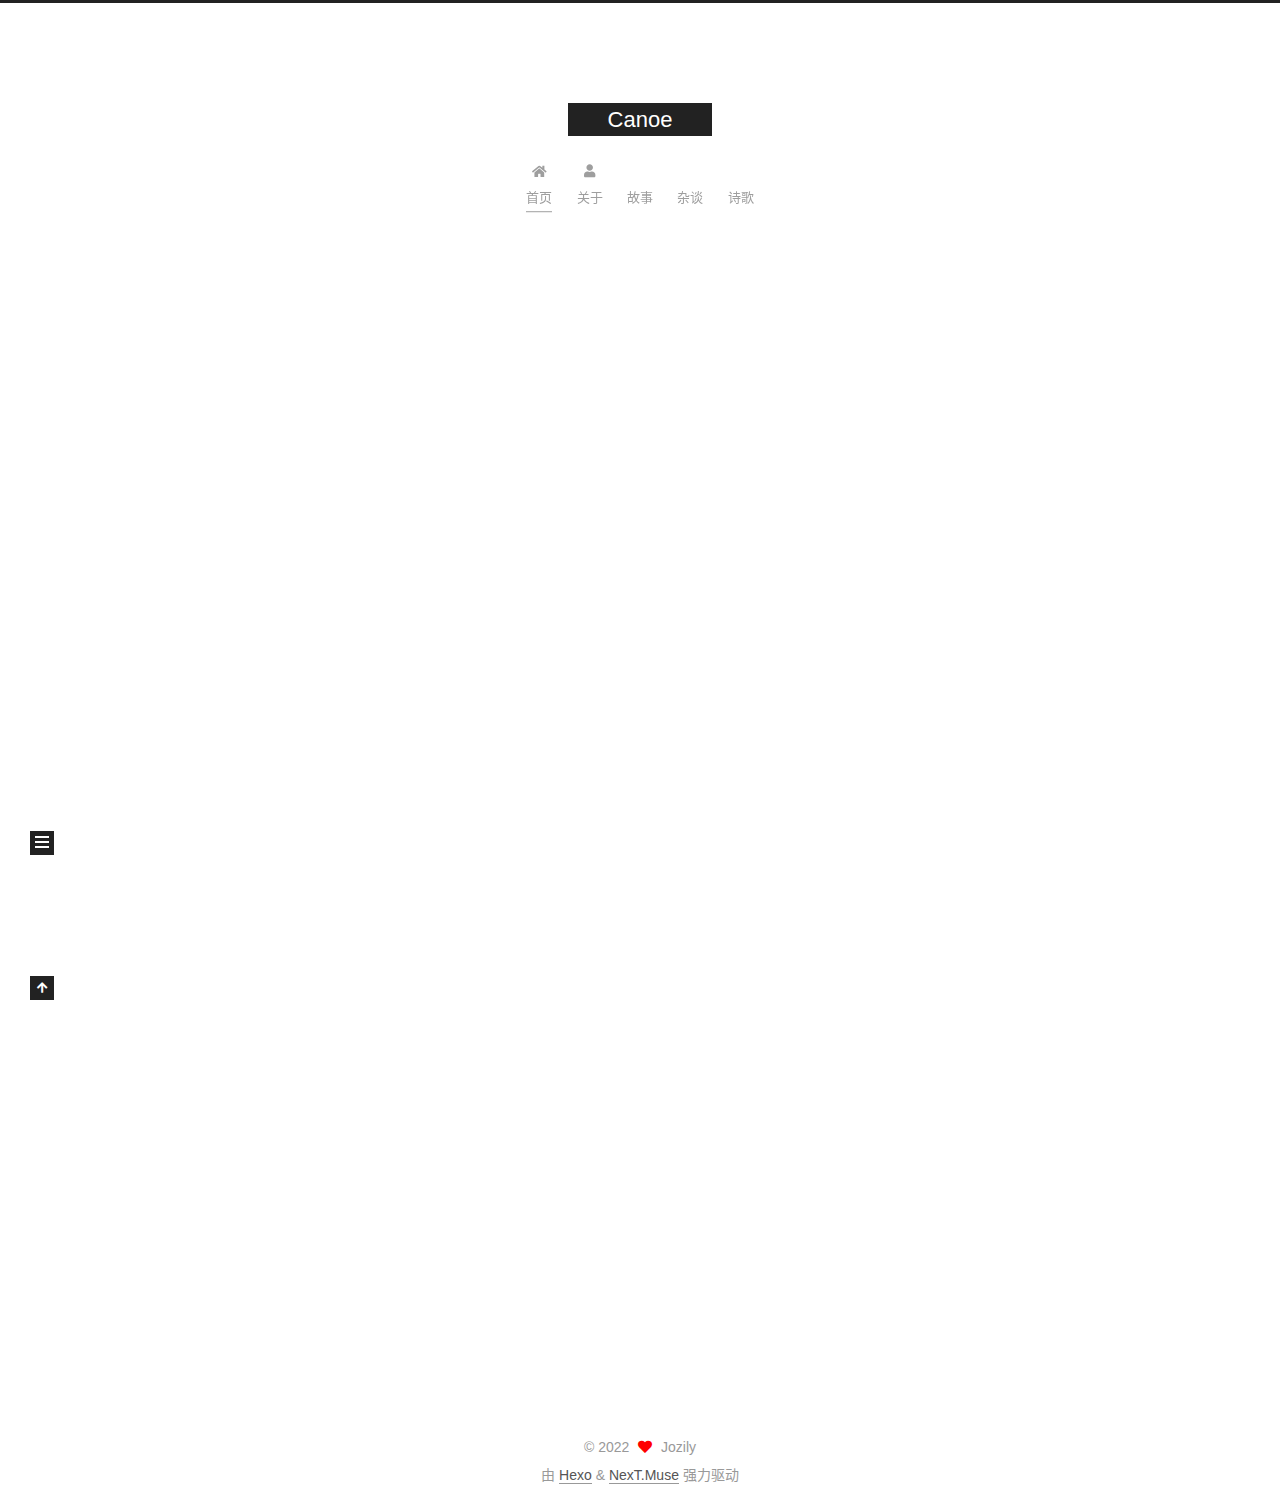
==== commit 9333f08d: "Site updated: 2022-12-07 21:26:35" ====
--- a/index.html
+++ b/index.html
@@ -116,9 +116,24 @@
     <a href="/" rel="section"><i class="fa fa-home fa-fw"></i>首页</a>
 
   </li>
-        <li class="menu-item menu-item-archives">
-
-    <a href="/archives/" rel="section"><i class="fa fa-archive fa-fw"></i>归档</a>
+        <li class="menu-item menu-item-about">
+
+    <a href="/about/" rel="section"><i class="fa fa-user fa-fw"></i>关于</a>
+
+  </li>
+        <li class="menu-item menu-item-story">
+
+    <a href="/story/" rel="section"><i class="fa fa-story fa-fw"></i>故事</a>
+
+  </li>
+        <li class="menu-item menu-item-tale">
+
+    <a href="/tale/" rel="section"><i class="fa fa-tale fa-fw"></i>杂谈</a>
+
+  </li>
+        <li class="menu-item menu-item-poem">
+
+    <a href="/poem/" rel="section"><i class="fa fa-poem fa-fw"></i>诗歌</a>
 
   </li>
   </ul>
@@ -278,8 +293,7 @@
 <div class="site-state-wrap motion-element">
   <nav class="site-state">
       <div class="site-state-item site-state-posts">
-          <a href="/archives/">
-        
+          <a href="/archives">
           <span class="site-state-item-count">1</span>
           <span class="site-state-item-name">日志</span>
         </a>
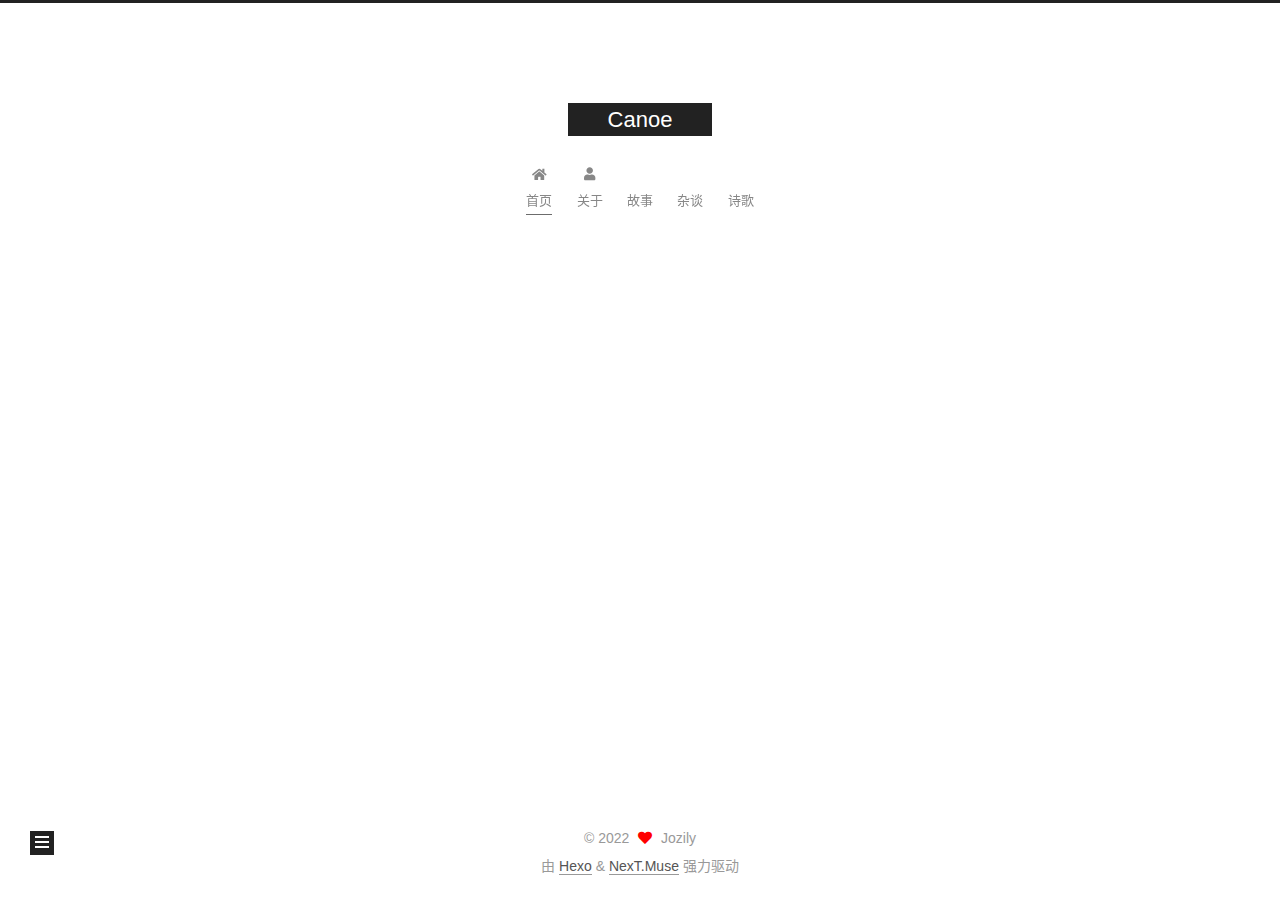
==== commit 32bbe0a0: "Site updated: 2022-12-07 21:34:40" ====
--- a/index.html
+++ b/index.html
@@ -163,7 +163,7 @@
   
   
   <article itemscope itemtype="http://schema.org/Article" class="post-block" lang="zh-CN">
-    <link itemprop="mainEntityOfPage" href="http://example.com/2022/12/05/hello-world/">
+    <link itemprop="mainEntityOfPage" href="http://example.com/2022/12/07/farewell/">
 
     <span hidden itemprop="author" itemscope itemtype="http://schema.org/Person">
       <meta itemprop="image" content="/images/avatar.gif">
@@ -177,7 +177,7 @@
       <header class="post-header">
         <h2 class="post-title" itemprop="name headline">
           
-            <a href="/2022/12/05/hello-world/" class="post-title-link" itemprop="url">Hello World</a>
+            <a href="/2022/12/07/farewell/" class="post-title-link" itemprop="url">farewell</a>
         </h2>
 
         <div class="post-meta">
@@ -187,7 +187,7 @@
               </span>
               <span class="post-meta-item-text">发表于</span>
 
-              <time title="创建时间：2022-12-05 21:31:00" itemprop="dateCreated datePublished" datetime="2022-12-05T21:31:00+08:00">2022-12-05</time>
+              <time title="创建时间：2022-12-07 21:28:16" itemprop="dateCreated datePublished" datetime="2022-12-07T21:28:16+08:00">2022-12-07</time>
             </span>
 
           
@@ -201,20 +201,7 @@
     <div class="post-body" itemprop="articleBody">
 
       
-          <p>Welcome to <a target="_blank" rel="noopener" href="https://hexo.io/">Hexo</a>! This is your very first post. Check <a target="_blank" rel="noopener" href="https://hexo.io/docs/">documentation</a> for more info. If you get any problems when using Hexo, you can find the answer in <a target="_blank" rel="noopener" href="https://hexo.io/docs/troubleshooting.html">troubleshooting</a> or you can ask me on <a target="_blank" rel="noopener" href="https://github.com/hexojs/hexo/issues">GitHub</a>.</p>
-<h2 id="Quick-Start"><a href="#Quick-Start" class="headerlink" title="Quick Start"></a>Quick Start</h2><h3 id="Create-a-new-post"><a href="#Create-a-new-post" class="headerlink" title="Create a new post"></a>Create a new post</h3><figure class="highlight bash"><table><tr><td class="gutter"><pre><span class="line">1</span><br></pre></td><td class="code"><pre><span class="line">$ hexo new <span class="string">&quot;My New Post&quot;</span></span><br></pre></td></tr></table></figure>
-
-<p>More info: <a target="_blank" rel="noopener" href="https://hexo.io/docs/writing.html">Writing</a></p>
-<h3 id="Run-server"><a href="#Run-server" class="headerlink" title="Run server"></a>Run server</h3><figure class="highlight bash"><table><tr><td class="gutter"><pre><span class="line">1</span><br></pre></td><td class="code"><pre><span class="line">$ hexo server</span><br></pre></td></tr></table></figure>
-
-<p>More info: <a target="_blank" rel="noopener" href="https://hexo.io/docs/server.html">Server</a></p>
-<h3 id="Generate-static-files"><a href="#Generate-static-files" class="headerlink" title="Generate static files"></a>Generate static files</h3><figure class="highlight bash"><table><tr><td class="gutter"><pre><span class="line">1</span><br></pre></td><td class="code"><pre><span class="line">$ hexo generate</span><br></pre></td></tr></table></figure>
-
-<p>More info: <a target="_blank" rel="noopener" href="https://hexo.io/docs/generating.html">Generating</a></p>
-<h3 id="Deploy-to-remote-sites"><a href="#Deploy-to-remote-sites" class="headerlink" title="Deploy to remote sites"></a>Deploy to remote sites</h3><figure class="highlight bash"><table><tr><td class="gutter"><pre><span class="line">1</span><br></pre></td><td class="code"><pre><span class="line">$ hexo deploy</span><br></pre></td></tr></table></figure>
-
-<p>More info: <a target="_blank" rel="noopener" href="https://hexo.io/docs/one-command-deployment.html">Deployment</a></p>
-
+          
       
     </div>
 
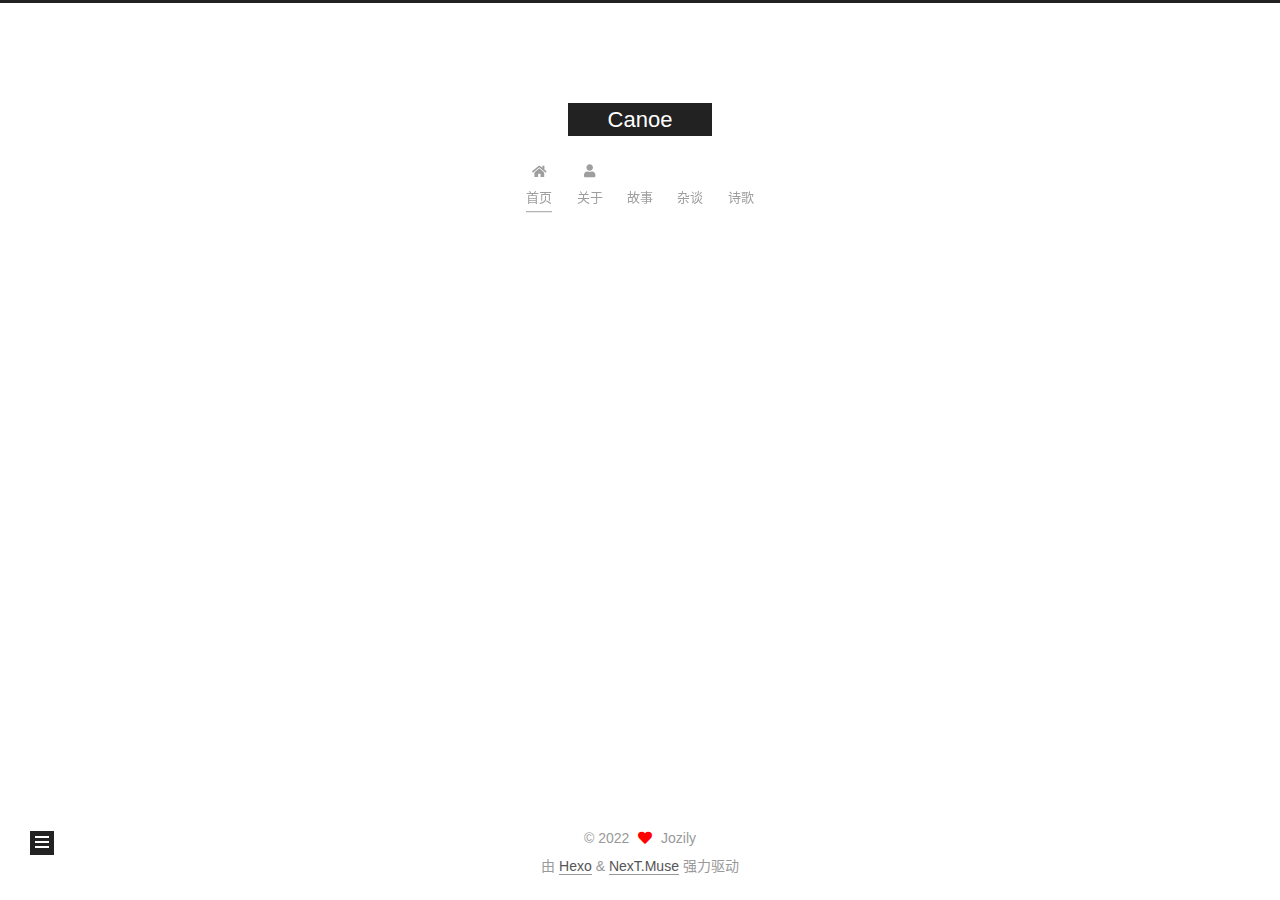
==== commit 720f3493: "Site updated: 2022-12-08 14:52:27" ====
--- a/index.html
+++ b/index.html
@@ -5,10 +5,8 @@
 <meta name="viewport" content="width=device-width, initial-scale=1, maximum-scale=2">
 <meta name="theme-color" content="#222">
 <meta name="generator" content="Hexo 6.3.0">
-  <link rel="apple-touch-icon" sizes="180x180" href="/images/apple-touch-icon-next.png">
-  <link rel="icon" type="image/png" sizes="32x32" href="/images/favicon-32x32-next.png">
-  <link rel="icon" type="image/png" sizes="16x16" href="/images/favicon-16x16-next.png">
-  <link rel="mask-icon" href="/images/logo.svg" color="#222">
+  <link rel="icon" type="image/png" sizes="32x32" href="/images/favicon-32x32.png">
+  <link rel="icon" type="image/png" sizes="16x16" href="/images/favicon-16x16.png">
 
 <link rel="stylesheet" href="/css/main.css">
 
@@ -123,17 +121,17 @@
   </li>
         <li class="menu-item menu-item-story">
 
-    <a href="/story/" rel="section"><i class="fa fa-story fa-fw"></i>故事</a>
+    <a href="/story/" rel="section"><i class="fa fa-solid fa-books fa-fw"></i>故事</a>
 
   </li>
         <li class="menu-item menu-item-tale">
 
-    <a href="/tale/" rel="section"><i class="fa fa-tale fa-fw"></i>杂谈</a>
+    <a href="/tale/" rel="section"><i class="fa fa-sharp fa-solid fa-people-roof fa-fw"></i>杂谈</a>
 
   </li>
         <li class="menu-item menu-item-poem">
 
-    <a href="/poem/" rel="section"><i class="fa fa-poem fa-fw"></i>诗歌</a>
+    <a href="/poem/" rel="section"><i class="fa fa-regular fa-mountains fa-fw"></i>诗歌</a>
 
   </li>
   </ul>
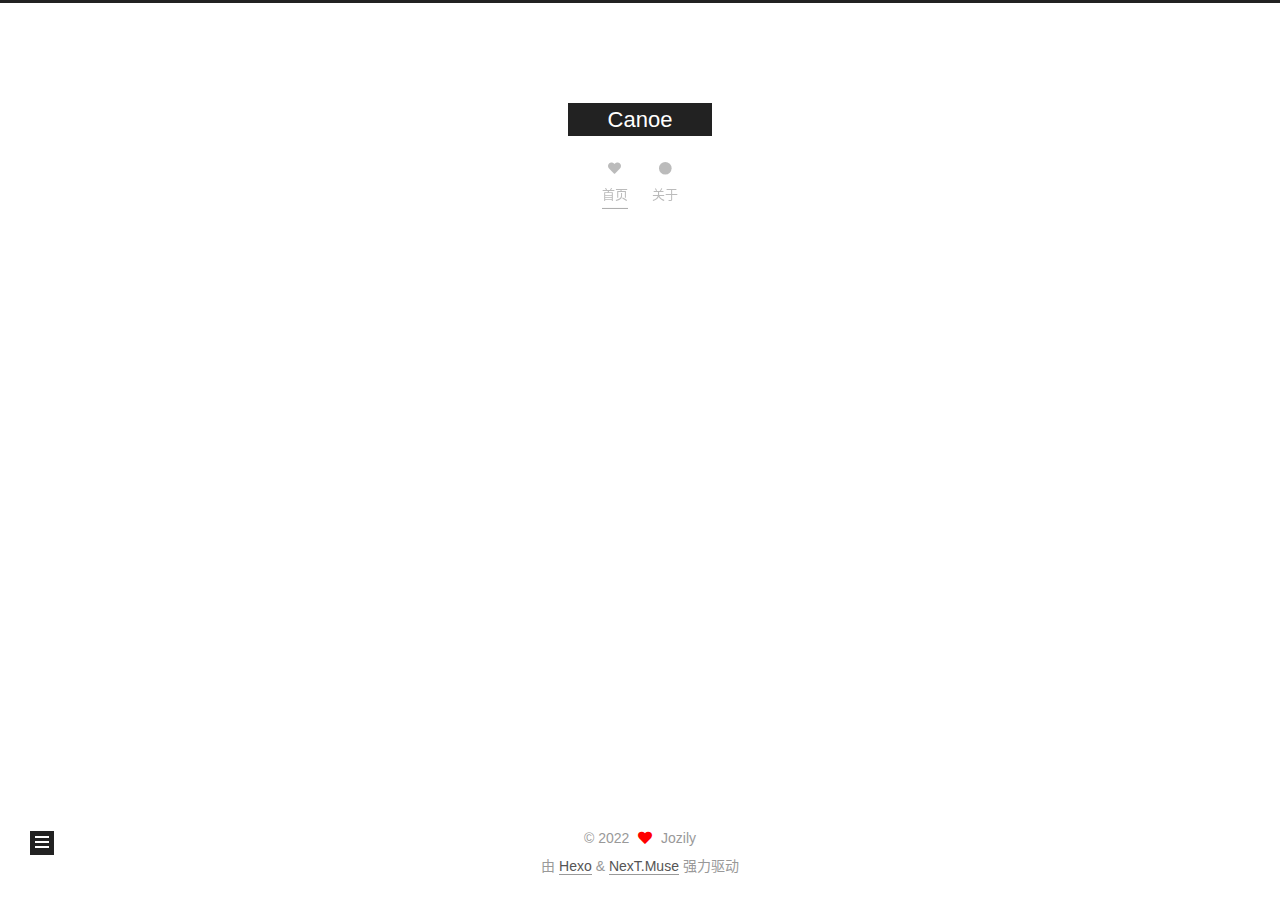
==== commit a9bf348c: "Site updated: 2022-12-08 17:31:00" ====
--- a/index.html
+++ b/index.html
@@ -111,27 +111,12 @@
   <ul id="menu" class="main-menu menu">
         <li class="menu-item menu-item-home">
 
-    <a href="/" rel="section"><i class="fa fa-home fa-fw"></i>首页</a>
+    <a href="/" rel="section"><i class="fa fa-heart fa-fw"></i>首页</a>
 
   </li>
         <li class="menu-item menu-item-about">
 
-    <a href="/about/" rel="section"><i class="fa fa-user fa-fw"></i>关于</a>
-
-  </li>
-        <li class="menu-item menu-item-story">
-
-    <a href="/story/" rel="section"><i class="fa fa-solid fa-books fa-fw"></i>故事</a>
-
-  </li>
-        <li class="menu-item menu-item-tale">
-
-    <a href="/tale/" rel="section"><i class="fa fa-sharp fa-solid fa-people-roof fa-fw"></i>杂谈</a>
-
-  </li>
-        <li class="menu-item menu-item-poem">
-
-    <a href="/poem/" rel="section"><i class="fa fa-regular fa-mountains fa-fw"></i>诗歌</a>
+    <a href="/about/" rel="section"><i class="fa fa-circle fa-fw"></i>关于</a>
 
   </li>
   </ul>
@@ -161,7 +146,7 @@
   
   
   <article itemscope itemtype="http://schema.org/Article" class="post-block" lang="zh-CN">
-    <link itemprop="mainEntityOfPage" href="http://example.com/2022/12/07/farewell/">
+    <link itemprop="mainEntityOfPage" href="http://example.com/2022/12/08/farewell/">
 
     <span hidden itemprop="author" itemscope itemtype="http://schema.org/Person">
       <meta itemprop="image" content="/images/avatar.gif">
@@ -175,7 +160,7 @@
       <header class="post-header">
         <h2 class="post-title" itemprop="name headline">
           
-            <a href="/2022/12/07/farewell/" class="post-title-link" itemprop="url">farewell</a>
+            <a href="/2022/12/08/farewell/" class="post-title-link" itemprop="url">when the river meets my skelotons</a>
         </h2>
 
         <div class="post-meta">
@@ -184,8 +169,18 @@
                 <i class="far fa-calendar"></i>
               </span>
               <span class="post-meta-item-text">发表于</span>
-
-              <time title="创建时间：2022-12-07 21:28:16" itemprop="dateCreated datePublished" datetime="2022-12-07T21:28:16+08:00">2022-12-07</time>
+              
+
+              <time title="创建时间：2022-12-08 00:00:00 / 修改时间：17:17:55" itemprop="dateCreated datePublished" datetime="2022-12-08T00:00:00+08:00">2022-12-08</time>
+            </span>
+            <span class="post-meta-item">
+              <span class="post-meta-item-icon">
+                <i class="far fa-folder"></i>
+              </span>
+              <span class="post-meta-item-text">分类于</span>
+                <span itemprop="about" itemscope itemtype="http://schema.org/Thing">
+                  <a href="/categories/%E8%AF%97%E6%AD%8C/" itemprop="url" rel="index"><span itemprop="name">诗歌</span></a>
+                </span>
             </span>
 
           
@@ -199,7 +194,8 @@
     <div class="post-body" itemprop="articleBody">
 
       
-          
+          <h1 id="The-Sun-Down"><a href="#The-Sun-Down" class="headerlink" title="The Sun Down"></a>The Sun Down</h1><p>I was racing towards your grave<br>But there is nothing I could detect<br>Where is my little bird<br>Where I could not see you shed a tear</p>
+
       
     </div>
 
@@ -258,10 +254,10 @@
 
       <ul class="sidebar-nav motion-element">
         <li class="sidebar-nav-toc">
-          文章目录
+          集册
         </li>
         <li class="sidebar-nav-overview">
-          站点概览
+          一览
         </li>
       </ul>
 
@@ -283,6 +279,10 @@
           <span class="site-state-item-name">日志</span>
         </a>
       </div>
+      <div class="site-state-item site-state-categories">
+        <span class="site-state-item-count">1</span>
+        <span class="site-state-item-name">分类</span>
+      </div>
   </nav>
 </div>
 
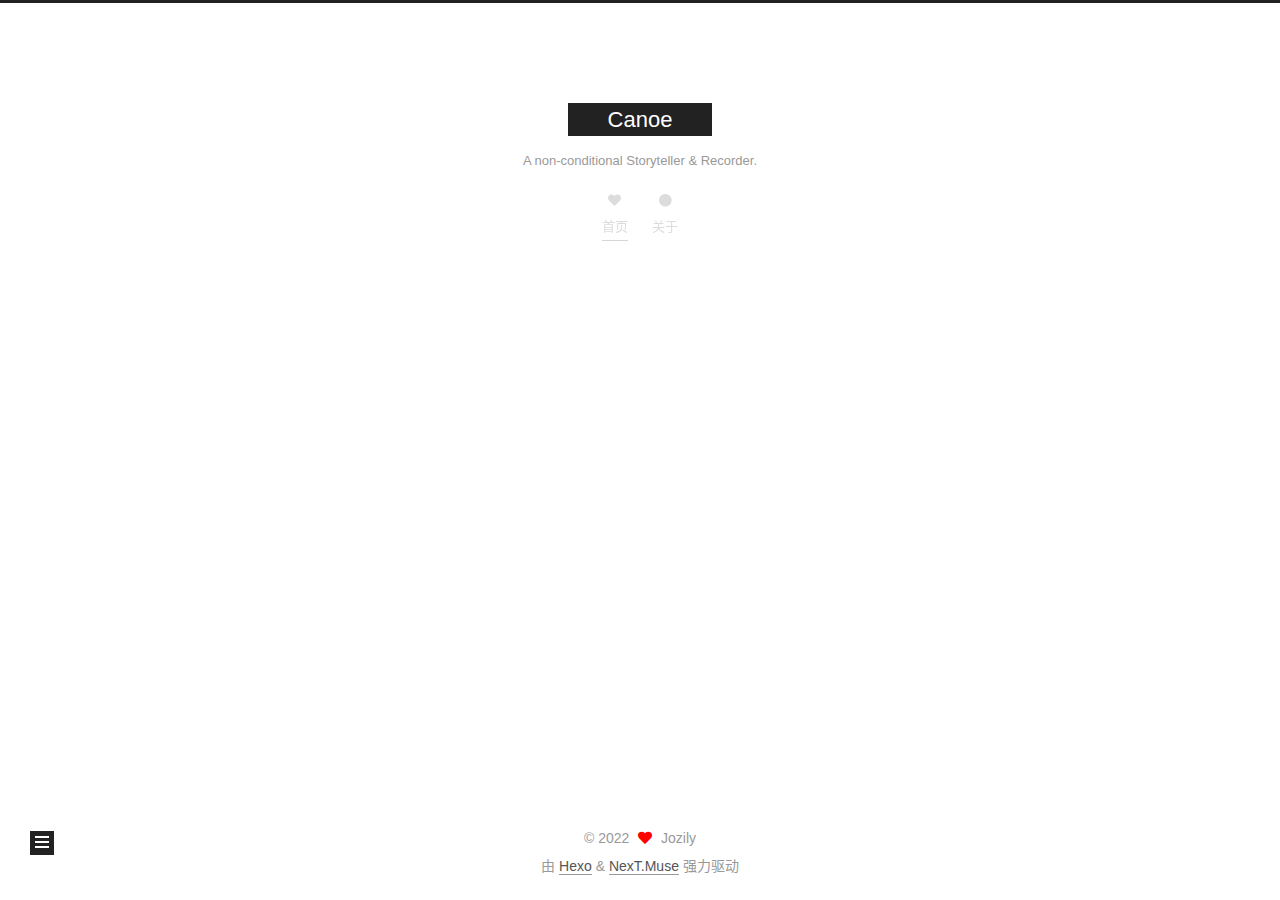
==== commit d50ca118: "Site updated: 2022-12-09 17:34:59" ====
--- a/index.html
+++ b/index.html
@@ -18,12 +18,10 @@
     var CONFIG = {"hostname":"example.com","root":"/","scheme":"Muse","version":"7.8.0","exturl":false,"sidebar":{"position":"left","display":"post","padding":18,"offset":12,"onmobile":false},"copycode":{"enable":false,"show_result":false,"style":null},"back2top":{"enable":true,"sidebar":false,"scrollpercent":false},"bookmark":{"enable":false,"color":"#222","save":"auto"},"fancybox":false,"mediumzoom":false,"lazyload":false,"pangu":false,"comments":{"style":"tabs","active":null,"storage":true,"lazyload":false,"nav":null},"algolia":{"hits":{"per_page":10},"labels":{"input_placeholder":"Search for Posts","hits_empty":"We didn't find any results for the search: ${query}","hits_stats":"${hits} results found in ${time} ms"}},"localsearch":{"enable":false,"trigger":"auto","top_n_per_article":1,"unescape":false,"preload":false},"motion":{"enable":true,"async":false,"transition":{"post_block":"fadeIn","post_header":"slideDownIn","post_body":"slideDownIn","coll_header":"slideLeftIn","sidebar":"slideUpIn"}}};
   </script>
 
-  <meta name="description" content="These were just fucking hoaxes.">
-<meta property="og:type" content="website">
+  <meta property="og:type" content="website">
 <meta property="og:title" content="Canoe">
 <meta property="og:url" content="http://example.com/index.html">
 <meta property="og:site_name" content="Canoe">
-<meta property="og:description" content="These were just fucking hoaxes.">
 <meta property="og:locale" content="zh_CN">
 <meta property="article:author" content="Jozily">
 <meta name="twitter:card" content="summary">
@@ -95,7 +93,7 @@
       <h1 class="site-title">Canoe</h1>
       <span class="logo-line-after"><i></i></span>
     </a>
-      <p class="site-subtitle" itemprop="description"> </p>
+      <p class="site-subtitle" itemprop="description">A non-conditional Storyteller & Recorder.</p>
   </div>
 
   <div class="site-nav-right">
@@ -151,7 +149,7 @@
     <span hidden itemprop="author" itemscope itemtype="http://schema.org/Person">
       <meta itemprop="image" content="/images/avatar.gif">
       <meta itemprop="name" content="Jozily">
-      <meta itemprop="description" content="These were just fucking hoaxes.">
+      <meta itemprop="description" content="">
     </span>
 
     <span hidden itemprop="publisher" itemscope itemtype="http://schema.org/Organization">
@@ -269,19 +267,19 @@
       <div class="site-overview-wrap sidebar-panel">
         <div class="site-author motion-element" itemprop="author" itemscope itemtype="http://schema.org/Person">
   <p class="site-author-name" itemprop="name">Jozily</p>
-  <div class="site-description" itemprop="description">These were just fucking hoaxes.</div>
+  <div class="site-description" itemprop="description"></div>
 </div>
 <div class="site-state-wrap motion-element">
   <nav class="site-state">
       <div class="site-state-item site-state-posts">
           <a href="/archives">
           <span class="site-state-item-count">1</span>
-          <span class="site-state-item-name">日志</span>
+          <span class="site-state-item-name">纪录</span>
         </a>
       </div>
       <div class="site-state-item site-state-categories">
         <span class="site-state-item-count">1</span>
-        <span class="site-state-item-name">分类</span>
+        <span class="site-state-item-name">集锦</span>
       </div>
   </nav>
 </div>
